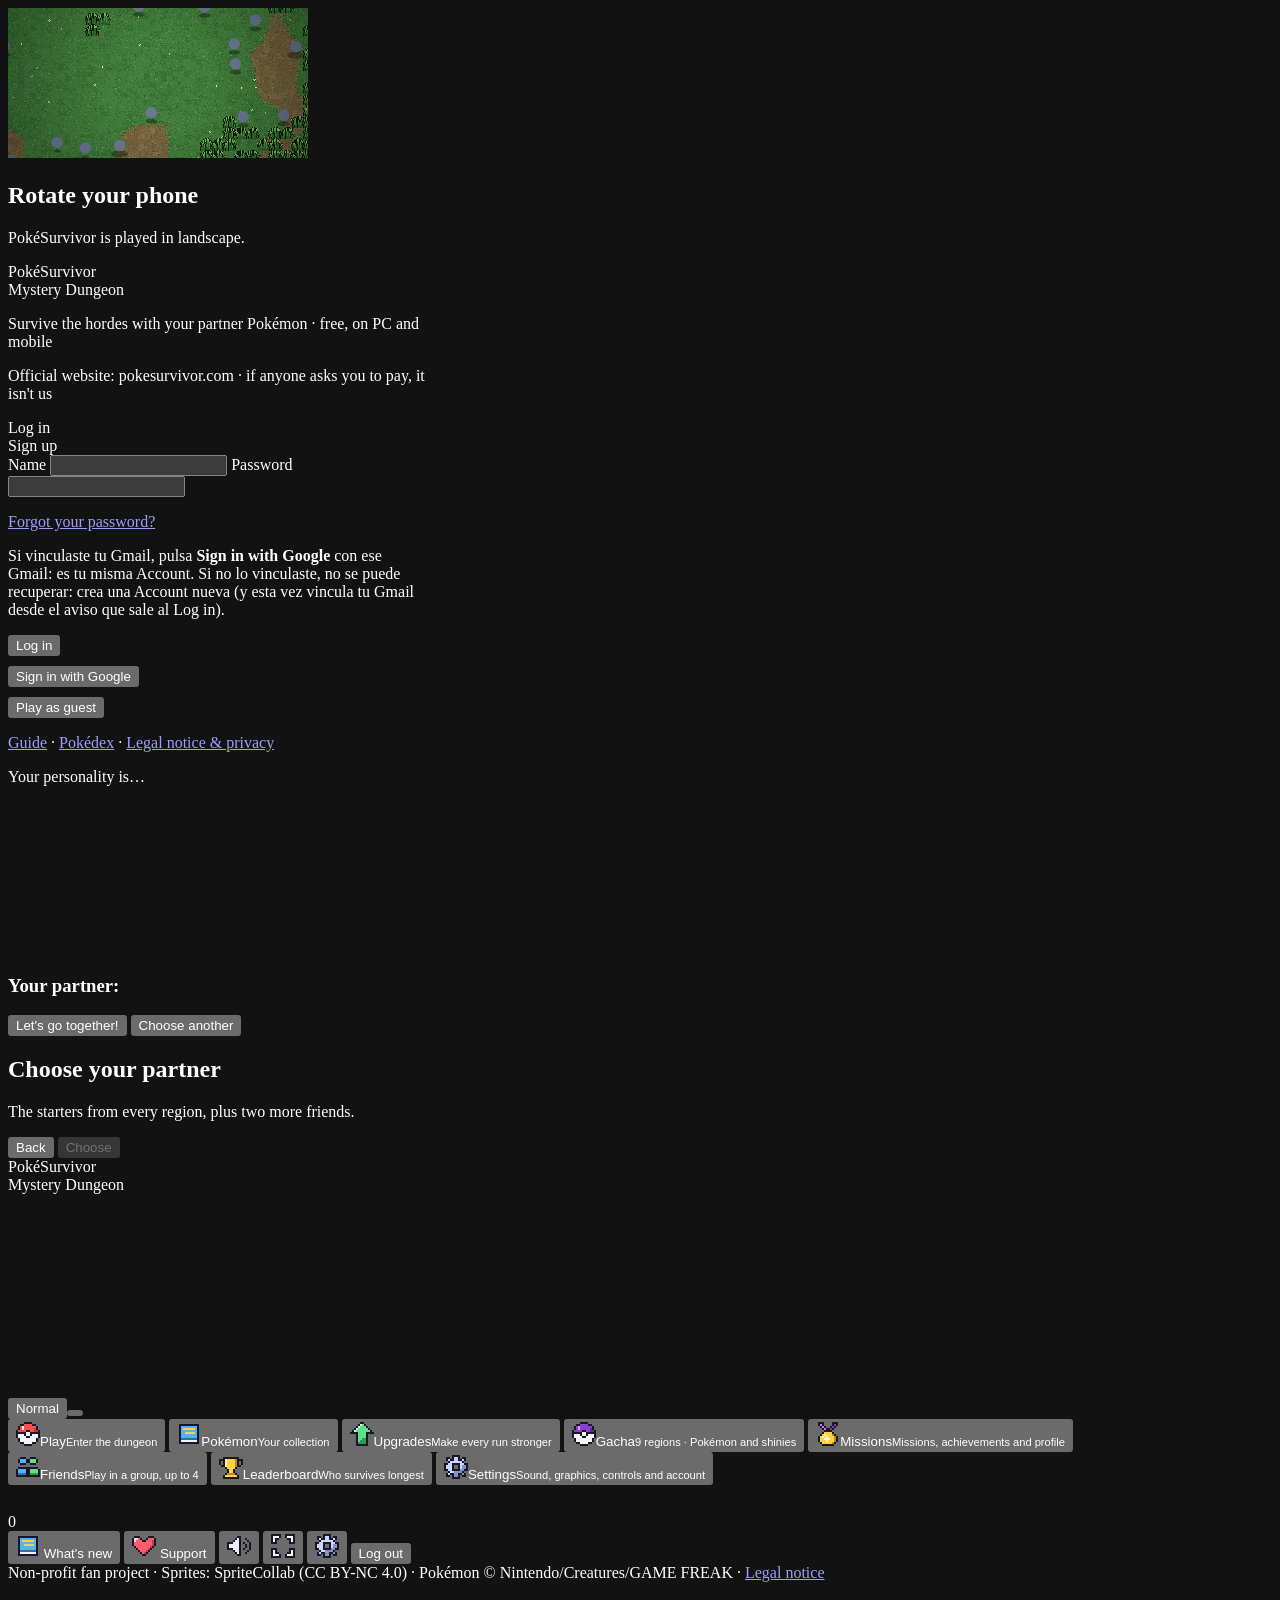
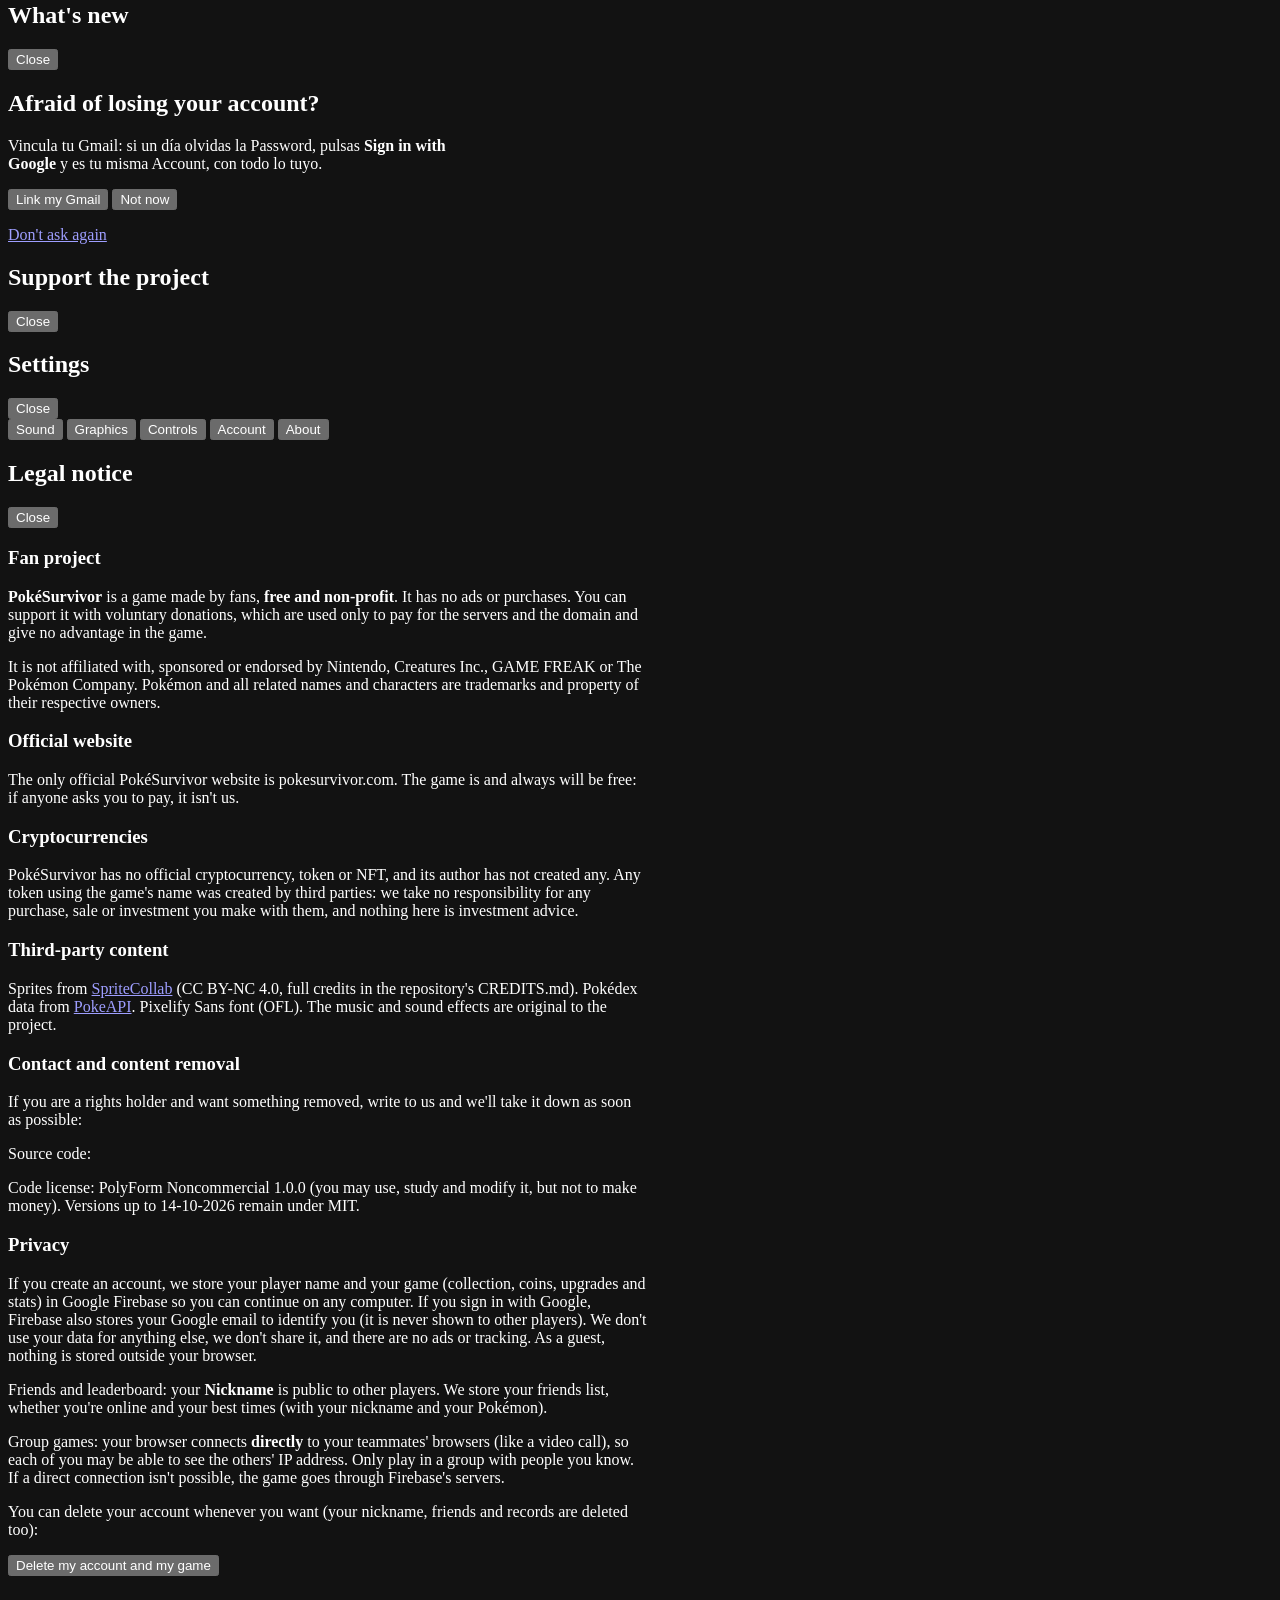
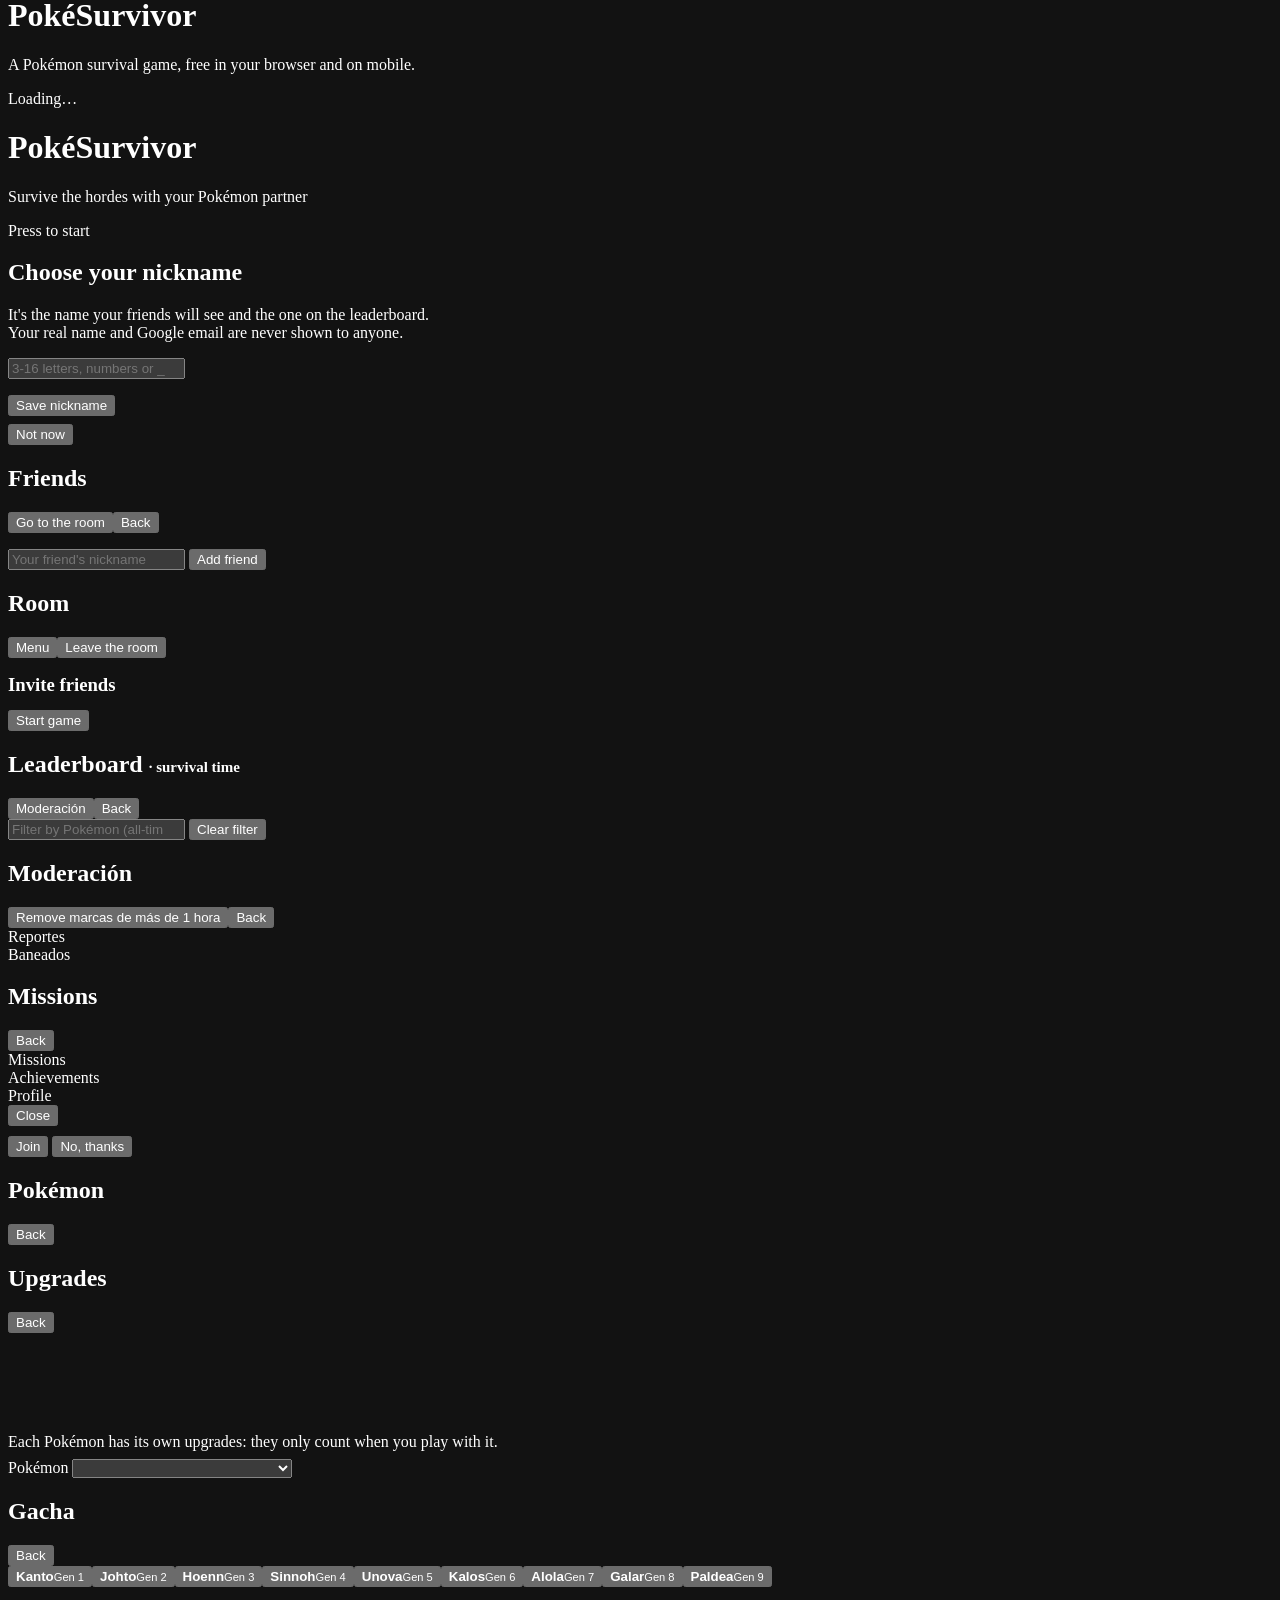
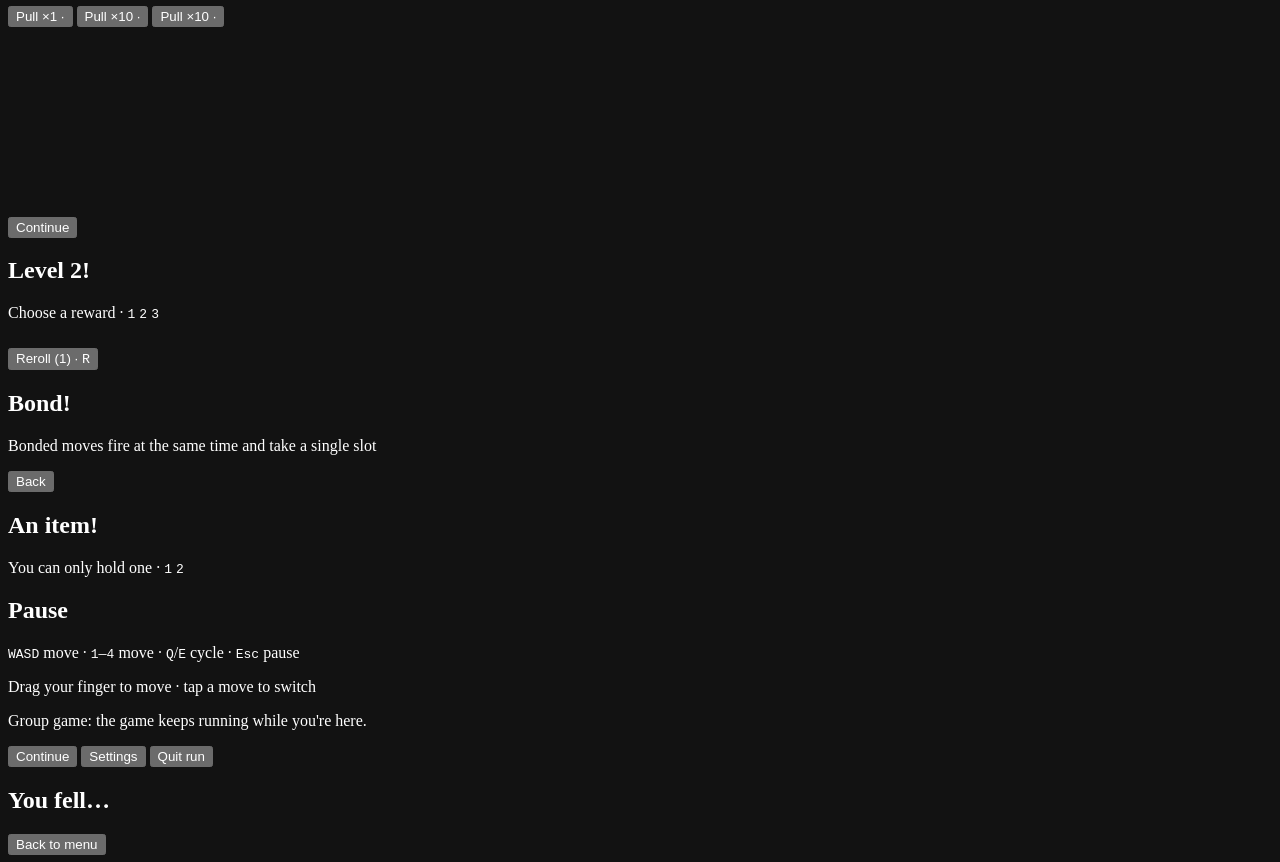
==== en/index.html @ 7c2951e4 "aim to cursor not auto aim" ====
<!doctype html>
<html lang="en">
<head>
<meta charset="utf-8">
<base href="../">
<meta name="viewport" content="width=device-width,initial-scale=1,viewport-fit=cover">
<title>PokéSurvivor – Free online Pokémon survival game (Survivor.io style)</title>
<meta name="description" content="Survive hordes of Pokémon with your partner in this free fan game for browser and mobile: 966 Pokémon, shinies, legendaries and online co-op with friends. No downloads, no ads.">
<link rel="canonical" href="https://pokesurvivor.com/en/">
<meta name="robots" content="index, follow, max-image-preview:large">
<meta name="theme-color" content="#0a1430">
<meta name="color-scheme" content="dark">
<!-- Compartir en redes (WhatsApp, Discord, Twitter/X...) -->
<meta property="og:type" content="website">
<meta property="og:site_name" content="PokéSurvivor">
<meta property="og:locale" content="en_US">
<meta property="og:url" content="https://pokesurvivor.com/en/">
<meta property="og:title" content="PokéSurvivor – Survive the Pokémon hordes">
<meta property="og:description" content="A free fan game for browser and mobile: 966 Pokémon, shinies, legendaries and co-op with up to 4 friends. No downloads, no ads.">
<meta property="og:image" content="https://pokesurvivor.com/assets/og-image.jpg">
<meta property="og:image:width" content="1200">
<meta property="og:image:height" content="630">
<meta property="og:image:alt" content="PokéSurvivor: un Pokémon rodeado de hordas en un mapa pixel art">
<meta name="twitter:card" content="summary_large_image">
<meta name="twitter:title" content="PokéSurvivor – Survive the Pokémon hordes">
<meta name="twitter:description" content="A free fan game for browser and mobile, with co-op for up to 4. No downloads, no ads.">
<meta name="twitter:image" content="https://pokesurvivor.com/assets/og-image.jpg">
<script>window.PS_PAGES = true;</script>
<link rel="manifest" href="manifest.webmanifest">
<!-- Google sólo enseña en los resultados iconos de 48 px o múltiplos -->
<link rel="icon" href="favicon.ico" sizes="any">
<link rel="icon" type="image/png" sizes="48x48" href="assets/icons/icon-48.png">
<link rel="icon" type="image/png" sizes="96x96" href="assets/icons/icon-96.png">
<link rel="icon" type="image/png" sizes="144x144" href="assets/icons/icon-144.png">
<link rel="apple-touch-icon" href="assets/icons/icon-180.png">
<meta name="mobile-web-app-capable" content="yes">
<meta name="apple-mobile-web-app-capable" content="yes">
<meta name="apple-mobile-web-app-status-bar-style" content="black-translucent">
<meta name="apple-mobile-web-app-title" content="PokéSurvivor">
<link rel="preconnect" href="https://www.gstatic.com" crossorigin>
<link rel="preload" href="assets/fonts/PixelifyPS-400.ttf" as="font" type="font/ttf" crossorigin>
<link rel="preload" href="assets/fonts/PixelifyPS-700.ttf" as="font" type="font/ttf" crossorigin>
<!-- Datos estructurados para Google (tipo de página: videojuego gratuito) -->
<script type="application/ld+json">
{
  "@context": "https://schema.org",
  "@graph": [
    {
      "@type": "WebSite",
      "@id": "https://pokesurvivor.com/#web",
      "url": "https://pokesurvivor.com/",
      "name": "PokéSurvivor",
      "inLanguage": ["es", "en"]
    },
    {
      "@type": ["VideoGame", "WebApplication"],
      "@id": "https://pokesurvivor.com/#juego",
      "name": "PokéSurvivor",
      "url": "https://pokesurvivor.com/",
      "description": "A free Pokémon survival fan game (bullet heaven, Survivor.io style): pick a partner, survive the hordes, level up, evolve your moves, fight legendaries in rifts and play co-op with up to 4 friends.",
      "image": "https://pokesurvivor.com/assets/og-image.jpg",
      "inLanguage": ["es", "en"],
      "genre": ["Roguelike", "Bullet heaven", "Acción", "Supervivencia"],
      "gamePlatform": ["Navegador web", "PC", "Android", "iOS"],
      "applicationCategory": "GameApplication",
      "operatingSystem": "Cualquiera con navegador web moderno",
      "playMode": ["SinglePlayer", "CoOp", "MultiPlayer"],
      "numberOfPlayers": { "@type": "QuantitativeValue", "minValue": 1, "maxValue": 4 },
      "isAccessibleForFree": true,
      "offers": { "@type": "Offer", "price": "0", "priceCurrency": "EUR", "availability": "https://schema.org/InStock" },
      "isPartOf": { "@id": "https://pokesurvivor.com/#web" }
    }
  ]
}
</script>
<link rel="stylesheet" href="css/style.css">
</head>
<body>

<canvas id="game"></canvas>
<!-- En móvil se juega en horizontal -->
<div id="rotate" class="hidden"><div class="box center"><div id="rotate-ico"></div><h2>Gira el móvil</h2><p class="sub">PokéSurvivor se juega en horizontal.</p></div></div>

<!-- ====== Inicio: login / registro / invitado ====== -->
<section id="scr-login" class="scr hidden">
  <div class="box" style="width:min(420px,100%)">
    <div class="logo">
      <div class="t1">PokéSurvivor</div>
      <div class="t2">Mundo Misterioso</div>
    </div>
    <p class="login-tag">Sobrevive a las hordas con tu compañero Pokémon · gratis, en PC y móvil</p>
    <p class="login-official">Web oficial: pokesurvivor.com · si alguien te pide pagar, no somos nosotros</p>
    <div class="tabs">
      <div class="tab on" data-tab="login">Entrar</div>
      <div class="tab" data-tab="register">Crear cuenta</div>
    </div>
    <form id="login-form" autocomplete="off">
      <label for="f-user">Nombre</label>
      <input id="f-user" class="field" maxlength="16" spellcheck="false">
      <label for="f-pass">Contraseña</label>
      <input id="f-pass" class="field" type="password" maxlength="64">
      <p id="login-err" class="err"></p>
      <p class="note"><a href="#" id="f-forgot">¿Olvidaste tu contraseña?</a></p>
      <p id="forgot-note" class="note hidden">Si vinculaste tu Gmail, pulsa <b>Entrar con Google</b> con ese Gmail: es tu misma cuenta.
        Si no lo vinculaste, no se puede recuperar: crea una cuenta nueva (y esta vez vincula tu Gmail desde el aviso que sale al entrar).</p>
      <div class="row">
        <button id="btn-auth" class="btn gold grow" type="submit">Entrar</button>
      </div>
    </form>
    <div class="row" style="margin-top:10px">
      <button id="btn-google" class="btn google grow hidden" type="button">Entrar con Google</button>
    </div>
    <div class="row" style="margin-top:10px">
      <button id="btn-guest" class="btn ghost grow" type="button">Jugar como invitado</button>
    </div>
    <p class="note center" id="login-mode"></p>
    <p class="note center"><a href="en/guide/">Guía</a> · <a href="en/pokedex/">Pokédex</a> · <a href="#" class="legal-link" data-legal>Aviso legal y privacidad</a></p>
  </div>
</section>

<!-- ====== Test de personalidad ====== -->
<section id="scr-test" class="scr dim hidden">
  <div class="box test-box">
    <div class="progress"><i id="test-bar"></i></div>
    <p class="sub" id="test-count"></p>
    <p class="q" id="test-q"></p>
    <div class="answers" id="test-a"></div>
  </div>
</section>

<!-- ====== Resultado del test ====== -->
<section id="scr-result" class="scr dim hidden">
  <div class="box result">
    <p class="sub">Tu personalidad es…</p>
    <div class="trait" id="res-trait"></div>
    <p id="res-text"></p>
    <canvas id="res-stage" class="stage" width="200" height="150"></canvas>
    <h3>Tu compañero: <span class="gold" id="res-name"></span></h3>
    <div class="row" style="justify-content:center;margin-top:14px">
      <button id="res-ok" class="btn gold">¡Vamos juntos!</button>
      <button id="res-other" class="btn">Elegir otro</button>
    </div>
  </div>
</section>

<!-- ====== Elegir compañero ====== -->
<section id="scr-starters" class="scr dim hidden">
  <div class="box wide">
    <h2>Elige a tu compañero</h2>
    <p class="sub">Los iniciales de todas las regiones, y dos amigos más.</p>
    <div class="grid" id="starter-grid"></div>
    <div class="row between" style="margin-top:14px">
      <button id="starter-back" class="btn ghost">Volver</button>
      <span id="starter-info" class="grow" style="color:var(--muted)"></span>
      <button id="starter-ok" class="btn gold" disabled>Elegir</button>
    </div>
  </div>
</section>

<!-- ====== Menú principal ====== -->
<section id="scr-menu" class="scr hidden">
  <div class="menu-left">
    <div class="logo">
      <div class="t1">PokéSurvivor</div>
      <div class="t2">Mundo Misterioso</div>
    </div>
    <div class="partner-card">
      <canvas id="menu-partner" class="stage" width="260" height="200"></canvas>
      <div class="nm" id="menu-partner-name"></div>
      <div class="lv" id="menu-partner-info"></div>
      <div class="seg hidden" id="menu-shiny"><button data-v="0">Normal</button><button data-v="1"></button></div>
    </div>
  </div>
  <div class="menu-right">
    <div class="box">
      <div class="menu-list">
        <button class="menu-item play" data-go="play">Jugar<small>Entra en la mazmorra</small></button>
        <button class="menu-item" data-go="dex">Pokémon<small id="menu-dex-count">Tu colección</small></button>
        <button class="menu-item" data-go="upgrades">Mejoras<small>Haz más fuerte cada run</small></button>
        <button class="menu-item" data-go="gacha">Gacha<small>9 regiones · Pokémon y shinies</small></button>
        <button class="menu-item" data-go="goals">Misiones<small id="menu-goals-sub">Misiones, logros y perfil</small></button>
        <button class="menu-item" data-go="friends">Amigos<small id="menu-friends-sub">Juega en grupo, hasta 4</small></button>
        <button class="menu-item" data-go="rank">Ranking<small>Quién aguanta más</small></button>
        <button class="menu-item" data-go="settings">Ajustes<small>Sonido, gráficos, controles y cuenta</small></button>
      </div>
    </div>
    <div class="box" style="padding:14px 18px">
      <div id="menu-stats" style="font-size:14px;color:var(--muted)"></div>
    </div>
  </div>
</section>

<div id="topbar" class="topbar hidden">
  <div class="pill"><span class="coin"></span><span id="coins">0</span></div>
  <div class="pill" id="tickets-pill" title="Tickets del gacha"></div>
  <div class="pill" id="user-pill"></div>
  <button id="btn-news" class="btn small ghost news-btn" title="Novedades"></button>
  <button id="btn-support" class="btn small gold hidden" title="Apoyar el proyecto"></button>
  <button id="btn-sound" class="btn small ghost" title="Sonido"></button>
  <button id="btn-full" class="btn small ghost hidden" title="Pantalla completa"></button>
  <button id="btn-settings" class="btn small ghost" title="Ajustes"></button>
  <button id="btn-logout" class="btn small ghost">Salir</button>
</div>
<div id="sound-panel" class="box sound-panel hidden"></div>
<div id="credits-line" class="credits-line hidden">Proyecto de fan sin ánimo de lucro · Sprites: SpriteCollab (CC BY-NC 4.0) · Pokémon © Nintendo/Creatures/GAME FREAK · <a href="#" class="legal-link" data-legal>Aviso legal</a></div>

<!-- ====== Novedades (cambios del juego) ====== -->
<section id="scr-news" class="scr dim hidden">
  <div class="box news-box">
    <div class="row between"><h2>Novedades</h2><button class="btn small ghost" id="news-close">Cerrar</button></div>
    <div id="news-body" class="news-body"></div>
  </div>
</section>

<!-- ====== Vincular Gmail para recuperar la cuenta (js/ui/login.js, offerRecovery) ====== -->
<section id="scr-recover" class="scr dim hidden">
  <div class="box" style="width:min(440px,100%)">
    <h2>¿Te da miedo perder tu cuenta?</h2>
    <p>Vincula tu Gmail: si un día olvidas la contraseña, pulsas <b>Entrar con Google</b> y es tu misma cuenta, con todo lo tuyo.</p>
    <p class="err" id="rec-err"></p>
    <div class="row" style="gap:8px;flex-wrap:wrap">
      <button class="btn gold grow" id="rec-link" type="button">Vincular mi Gmail</button>
      <button class="btn ghost" id="rec-later" type="button">Ahora no</button>
    </div>
    <p class="note center"><a href="#" id="rec-never">No volver a preguntar</a></p>
  </div>
</section>

<!-- ====== Apoyar el proyecto (donaciones) ====== -->
<section id="scr-support" class="scr dim hidden">
  <div class="box support">
    <div class="row between"><h2>Apoyar el proyecto</h2><button class="btn small ghost" id="sup-close">Cerrar</button></div>
    <div id="sup-body"></div>
  </div>
</section>

<!-- ====== Ajustes ====== -->
<section id="scr-settings" class="scr dim hidden">
  <div class="box settings">
    <div class="row between"><h2>Ajustes</h2><button class="btn small ghost" id="set-close">Cerrar</button></div>
    <div class="tabs" id="set-tabs">
      <button class="gen-tab" data-t="sound">Sonido</button>
      <button class="gen-tab" data-t="gfx">Gráficos</button>
      <button class="gen-tab" data-t="ctl">Controles</button>
      <button class="gen-tab" data-t="acc">Cuenta</button>
      <button class="gen-tab" data-t="about">Acerca de</button>
    </div>
    <div id="set-body" class="set-body"></div>
  </div>
</section>

<!-- ====== Aviso legal y privacidad ====== -->
<section id="scr-legal" class="scr dim hidden">
  <div class="box legal" style="width:min(640px,100%)">
    <div class="row between"><h2>Aviso legal</h2><button class="btn small ghost" id="legal-close">Cerrar</button></div>
    <h3>Proyecto de fan</h3>
    <p><b>PokéSurvivor</b> es un juego hecho por fans, <b>gratuito y sin ánimo de lucro</b>.
      No tiene anuncios ni compras. Se puede apoyar con donaciones voluntarias, que se usan sólo para pagar los servidores y el dominio, y que no dan ninguna ventaja en el juego.</p>
    <p>No está afiliado, patrocinado ni aprobado por Nintendo, Creatures Inc., GAME FREAK ni
      The Pokémon Company. Pokémon y todos los nombres y personajes relacionados son marcas y
      propiedad de sus respectivos dueños.</p>
    <h3>Web oficial</h3>
    <p>La única web oficial de PokéSurvivor es pokesurvivor.com. El juego es y será gratis: si alguien te pide pagar, no somos nosotros.</p>
    <h3>Criptomonedas</h3>
    <p>PokéSurvivor no tiene ninguna criptomoneda, token ni NFT oficial, y su autor no ha creado ninguno. Cualquier token que use el nombre del juego lo han creado terceros: no nos hacemos cargo de ninguna compra, venta o inversión que hagas con ellos, y nada de lo que hay aquí es una recomendación de inversión.</p>
    <h3>Contenido de terceros</h3>
    <p>Sprites de <a href="https://github.com/PMDCollab/SpriteCollab" target="_blank" rel="noopener">SpriteCollab</a>
      (CC BY-NC 4.0, créditos completos en CREDITS.md del repositorio). Datos de la Pokédex de
      <a href="https://pokeapi.co/" target="_blank" rel="noopener">PokeAPI</a>. Fuente Pixelify Sans (OFL).
      La música y los efectos de sonido son originales del proyecto.</p>
    <h3>Contacto y retirada de contenido</h3>
    <p>Si eres titular de derechos y quieres que retiremos algo, escríbenos y lo quitaremos lo
      antes posible: <a id="legal-mail" href="#"></a></p>
    <p>Código fuente: <a id="legal-repo" href="#" target="_blank" rel="noopener"></a></p>
    <p>Licencia del código: PolyForm Noncommercial 1.0.0 (se puede usar, estudiar y modificar, pero no para ganar dinero). Las versiones hasta el 14-10-2026 siguen bajo MIT.</p>
    <h3>Privacidad</h3>
    <p>Si creas una cuenta, guardamos tu nombre de jugador y tu partida (colección, monedas,
      mejoras y estadísticas) en Google Firebase para que puedas seguir en cualquier ordenador.
      Si entras con Google, Firebase guarda también tu correo de Google para identificarte
      (nunca se enseña a otros jugadores).
      No usamos tus datos para nada más, ni los compartimos, ni hay publicidad ni seguimiento.
      Como invitado no se guarda nada fuera de tu navegador.</p>
    <p>Amigos y ranking: tu <b>apodo</b> es público para otros jugadores. Guardamos tu lista de
      amigos, si estás en línea y tus mejores tiempos (con tu apodo y tu Pokémon).</p>
    <p>Partidas en grupo: tu navegador se conecta <b>directamente</b> con el de tus compañeros
      (como en una videollamada), así que cada uno puede llegar a ver la dirección IP del otro.
      Juega en grupo sólo con gente que conozcas. Si la conexión directa no es posible, la partida
      pasa por los servidores de Firebase.</p>
    <p>Puedes borrar tu cuenta cuando quieras (se borran también tu apodo, tus amigos y tus marcas):</p>
    <div class="row">
      <button class="btn small" id="legal-delete">Borrar mi cuenta y mi partida</button>
      <span id="legal-del-msg" class="note" style="margin:0"></span>
    </div>
  </div>
</section>
<div id="boot" class="boot">
  <div class="boot-in">
    <h1>PokéSurvivor</h1>
    <p>A Pokémon survival game, free in your browser and on mobile.</p>
    <p class="boot-ld">Loading…</p>
  </div>
</div>
<script>
  (function () {
    var s = null; try { s = localStorage.getItem('ps.lang'); } catch (e) {}
    var n = ((navigator.languages && navigator.languages[0]) || navigator.language || 'es').toLowerCase();
    var l = s === 'es' || s === 'en' ? s : (/\/en(\/|$)/.test(location.pathname) ? 'en' : (n.indexOf('es') === 0 ? 'es' : 'en'));
    document.documentElement.lang = l;
    if (l === 'en') {
      var p = document.querySelectorAll('#boot p');
      p[0].textContent = 'A Pokémon survival game, free in your browser and on mobile.';
      p[1].textContent = 'Loading…';
    }
  })();
</script>
<div id="tap-start" class="tapstart hidden">
  <div class="boot-in">
    <h1>PokéSurvivor</h1>
    <p>Sobrevive a las hordas con tu compañero Pokémon</p>
    <p class="tap-blink">Pulsa para empezar</p>
  </div>
</div>
<noscript>
  <div class="boot noscript">
    <div class="boot-in">
      <h1>PokéSurvivor</h1>
      <p>PokéSurvivor necesita JavaScript para funcionar. Actívalo para jugar.</p>
      <p>Fan game gratuito de supervivencia con 966 Pokémon de las 9 regiones: elige tu compañero, sobrevive a las hordas, evoluciona tus ataques, enfréntate a legendarios y juega en cooperativo con hasta 4 amigos.</p>
      <p><a href="en/guide/">Guía del juego</a> · <a href="en/pokedex/">Pokédex: todos los Pokémon jugables</a></p>    </div>
  </div>
</noscript>

<!-- ====== Apodo (para amigos y ranking) ====== -->
<section id="scr-nick" class="scr dim hidden">
  <div class="box" style="width:min(440px,100%)">
    <h2>Elige tu apodo</h2>
    <p class="sub">Es el nombre que verán tus amigos y el que sale en el ranking.
      Tu nombre y tu correo de Google no se enseñan a nadie.</p>
    <form id="nick-form" autocomplete="off">
      <input id="nick-in" class="field" maxlength="16" spellcheck="false" placeholder="3-16 letras, números o _">
      <p id="nick-err" class="err"></p>
      <div class="row"><button id="nick-ok" class="btn gold grow" type="submit">Guardar apodo</button></div>
    </form>
    <div class="row" style="margin-top:8px"><button id="nick-later" class="btn ghost grow" type="button">Ahora no</button></div>
  </div>
</section>

<!-- ====== Amigos ====== -->
<section id="scr-friends" class="scr dim hidden">
  <div class="box wide">
    <div class="row between"><h2>Amigos</h2>
      <div class="row"><button id="fr-room" class="btn small gold hidden">Ir a la sala</button><button class="btn small ghost" data-back>Volver</button></div></div>
    <p class="sub" id="fr-me"></p>
    <form id="fr-add" class="row" autocomplete="off">
      <input id="fr-name" class="field grow" maxlength="16" spellcheck="false" placeholder="Apodo de tu amigo">
      <button class="btn gold" type="submit" data-sfx="confirm">Añadir amigo</button>
    </form>
    <p id="fr-msg" class="note"></p>
    <div id="fr-list" class="fr-list"></div>
  </div>
</section>

<!-- ====== Sala (partida en grupo) ====== -->
<section id="scr-lobby" class="scr dim hidden">
  <div class="box wide">
    <div class="row between"><h2>Sala</h2>
      <div class="row"><button id="lobby-menu" class="btn small ghost">Menú</button><button id="lobby-leave" class="btn small ghost">Salir de la sala</button></div></div>
    <p class="sub" id="lobby-sub"></p>
    <div id="lobby-members" class="lobby-members"></div>
    <h3 id="lobby-inv-title" style="margin:14px 0 6px">Invitar amigos</h3>
    <div id="lobby-invite" class="fr-list"></div>
    <div class="row" style="margin-top:14px">
      <button id="lobby-start" class="btn gold grow">Empezar partida</button>
    </div>
    <p class="note" id="lobby-note"></p>
  </div>
</section>

<!-- ====== Ranking ====== -->
<section id="scr-rank" class="scr dim hidden">
  <div class="box wide">
    <div class="row between"><h2>Ranking <span class="sub" style="font-size:15px">· tiempo aguantado</span></h2><span class="row" style="gap:6px"><button id="rk-mod" class="btn small ghost hidden">Moderación</button><button class="btn small ghost" data-back>Volver</button></span></div>
    <div class="gen-tabs" id="rk-mode"></div>
    <div class="filters" id="rk-period"></div>
    <div class="row rk-tools">
      <div class="filters" id="rk-scope" style="margin:0"></div>
      <input id="rk-poke" class="field" list="rk-dl" placeholder="Filtrar por Pokémon (histórico)" spellcheck="false">
      <datalist id="rk-dl"></datalist>
      <button id="rk-clear" class="btn small ghost hidden">Quitar filtro</button>
    </div>
    <div id="rk-list" class="rk-list"></div>
    <div id="rk-me" class="rk-me"></div>
  </div>
</section>

<!-- ====== Moderación del ranking (sólo la cuenta de admin, ver js/ui/mod-ui.js) ====== -->
<section id="scr-mod" class="scr dim hidden">
  <div class="box wide">
    <div class="row between"><h2>Moderación</h2><span class="row" style="gap:6px"><button class="btn small danger" id="mod-purge">Quitar marcas de más de 1 hora</button><button class="btn small ghost" id="mod-back">Volver</button></span></div>
    <div class="tabs" id="mod-tabs">
      <div class="tab on" data-tab="rep">Reportes</div>
      <div class="tab" data-tab="sus">Baneados</div>
    </div>
    <div id="mod-list" class="rk-list" style="max-height:60vh"></div>
  </div>
</section>

<!-- ====== Misiones, logros y perfil ====== -->
<section id="scr-goals" class="scr dim hidden">
  <div class="box wide">
    <div class="row between"><h2>Misiones</h2><button class="btn small ghost" data-back>Volver</button></div>
    <div class="tabs" id="goals-tabs">
      <div class="tab on" data-tab="missions">Misiones</div>
      <div class="tab" data-tab="ach">Logros</div>
      <div class="tab" data-tab="profile">Perfil</div>
    </div>
    <div id="goals-body" class="goals-body"></div>
  </div>
</section>

<!-- ====== Perfil público de un jugador ====== -->
<section id="scr-profile" class="scr dim hidden">
  <div class="box profile-box">
    <div class="row end"><button class="btn small ghost" id="prof-close">Cerrar</button></div>
    <div id="prof-body"></div>
  </div>
</section>

<!-- ====== Invitación recibida ====== -->
<div id="invite-pop" class="box invite-pop hidden">
  <div id="inv-text"></div>
  <div class="row" style="margin-top:10px">
    <button id="inv-yes" class="btn gold small grow" data-sfx="confirm">Unirme</button>
    <button id="inv-no" class="btn ghost small">No, gracias</button>
  </div>
</div>

<!-- ====== Colección ====== -->
<section id="scr-dex" class="scr dim hidden">
  <div class="box wide">
    <div class="row between"><h2>Pokémon <span id="dex-total" class="sub" style="font-size:15px"></span></h2><button class="btn small ghost" data-back>Volver</button></div>
    <div class="gen-tabs" id="dex-gens"></div>
    <div class="split" style="margin-top:8px">
      <div>
        <div class="filters" id="dex-filters"></div>
        <div class="grid" id="dex-grid"></div>
      </div>
      <div class="panel" id="dex-detail"></div>
    </div>
  </div>
</section>

<!-- ====== Mejoras ====== -->
<section id="scr-upgrades" class="scr dim hidden">
  <div class="box wide">
    <div class="row between"><h2>Mejoras</h2><button class="btn small ghost" data-back>Volver</button></div>
    <div class="upg-head">
      <canvas id="upg-stage" class="stage" width="120" height="96"></canvas>
      <div class="grow">
        <p class="sub" style="margin:0">Cada Pokémon tiene sus propias mejoras: sólo cuentan cuando juegas con él.</p>
        <div class="row" style="margin-top:8px">
          <label for="upg-mon" style="margin:0">Pokémon</label>
          <select id="upg-mon" class="field" style="width:auto;min-width:220px"></select>
        </div>
      </div>
    </div>
    <div class="upg" id="upg-list"></div>
  </div>
</section>

<!-- ====== Gacha ====== -->
<section id="scr-gacha" class="scr dim hidden">
  <div class="box wide">
    <div class="row between"><h2>Gacha</h2><button class="btn small ghost" data-back>Volver</button></div>
    <div class="gen-tabs" id="gacha-gens"></div>
    <div class="split" style="margin-top:8px">
      <div>
        <div class="banner" id="banner">
          <h3 id="banner-title"></h3>
          <p id="banner-desc" style="margin:4px 0 6px"></p>
          <p class="sub" id="gacha-owned" style="margin:0"></p>
          <div class="feat" id="gacha-feat"></div>
        </div>
        <div class="row" style="margin-top:14px">
          <button id="pull-1" class="btn grow" data-sfx="none">Tirar ×1 · <span id="cost-1"></span></button>
          <button id="pull-10" class="btn gold grow" data-sfx="none">Tirar ×10 · <span id="cost-10"></span></button>
          <button id="pull-10b" class="btn gold grow" data-sfx="none">Tirar ×10 · <span id="cost-10b"></span></button>
        </div>
        <p class="note tickets-line" id="gacha-tickets"></p>
        <p class="note" id="gacha-pity"></p>
      </div>
      <div class="panel rates" id="gacha-rates"></div>
    </div>
  </div>
</section>

<div id="pull-fx" class="hidden">
  <canvas id="slot" width="176" height="170" title="Clic para acelerar"></canvas>
  <div class="pull-results" id="pull-results"></div>
  <button id="pull-close" class="btn gold hidden">Continuar</button>
</div>

<!-- ====== Durante la run ====== -->
<section id="scr-levelup" class="scr dim hidden">
  <div class="box center">
    <h2>¡Nivel <span id="lvl-num">2</span>!</h2>
    <p class="sub">Elige una recompensa · <kbd>1</kbd> <kbd>2</kbd> <kbd>3</kbd></p>
    <div id="cards" class="cards"></div>
    <button id="lvl-reroll" class="btn small ghost hidden" data-sfx="none" style="margin-top:10px">Cambiar opciones (<span id="lvl-rr-n">1</span>) · <kbd>R</kbd></button>
    <p id="lvl-wait" class="note hidden"></p>
  </div>
</section>

<section id="scr-bond" class="scr dim hidden">
  <div class="box center">
    <h2 class="bond-title">¡Vínculo!</h2>
    <p class="sub bond-hint">Los movimientos unidos se lanzan a la vez y ocupan un solo hueco</p>
    <p id="bond-sub" class="sub"></p>
    <div id="bond-cards" class="cards"></div>
    <div class="row" style="justify-content:center"><button id="bond-back" class="btn hidden">Atrás</button></div>
  </div>
</section>

<section id="scr-item" class="scr dim hidden">
  <div class="box center">
    <h2>¡Un objeto!</h2>
    <p class="sub">Sólo puedes llevar uno · <kbd>1</kbd> <kbd>2</kbd></p>
    <div id="item-cards" class="cards"></div>
  </div>
</section>

<section id="scr-pause" class="scr dim hidden">
  <div class="box center" style="width:min(460px,100%)">
    <h2>Pausa</h2>
    <p class="sub kbd-hint"><kbd>WASD</kbd> moverse · <kbd>1</kbd>–<kbd>4</kbd> movimiento · <kbd>Q</kbd>/<kbd>E</kbd> ciclar · <kbd>Esc</kbd> pausa</p>
    <p class="sub touch-hint">Arrastra el dedo para moverte · toca un ataque para cambiarlo</p>
    <p id="pause-coop" class="note hidden">Partida en grupo: el juego sigue mientras estás aquí.</p>
    <div id="pause-sound" class="sound-inline"></div>
    <div class="row" style="justify-content:center">
      <button id="btn-resume" class="btn gold">Continuar</button>
      <button id="btn-pause-settings" class="btn">Ajustes</button>
      <button id="btn-quit" class="btn">Abandonar run</button>
    </div>
  </div>
</section>

<section id="scr-over" class="scr dim hidden">
  <div class="box center" style="width:min(480px,100%)">
    <h2 id="over-title">Has caído…</h2>
    <div id="over-stats" class="stats"></div>
    <button id="btn-again" class="btn gold">Volver al menú</button>
  </div>
</section>

<!-- datos generados -->
<script defer src="js/app.min.js?v=35ff3ef18a"></script>
</body>
</html>
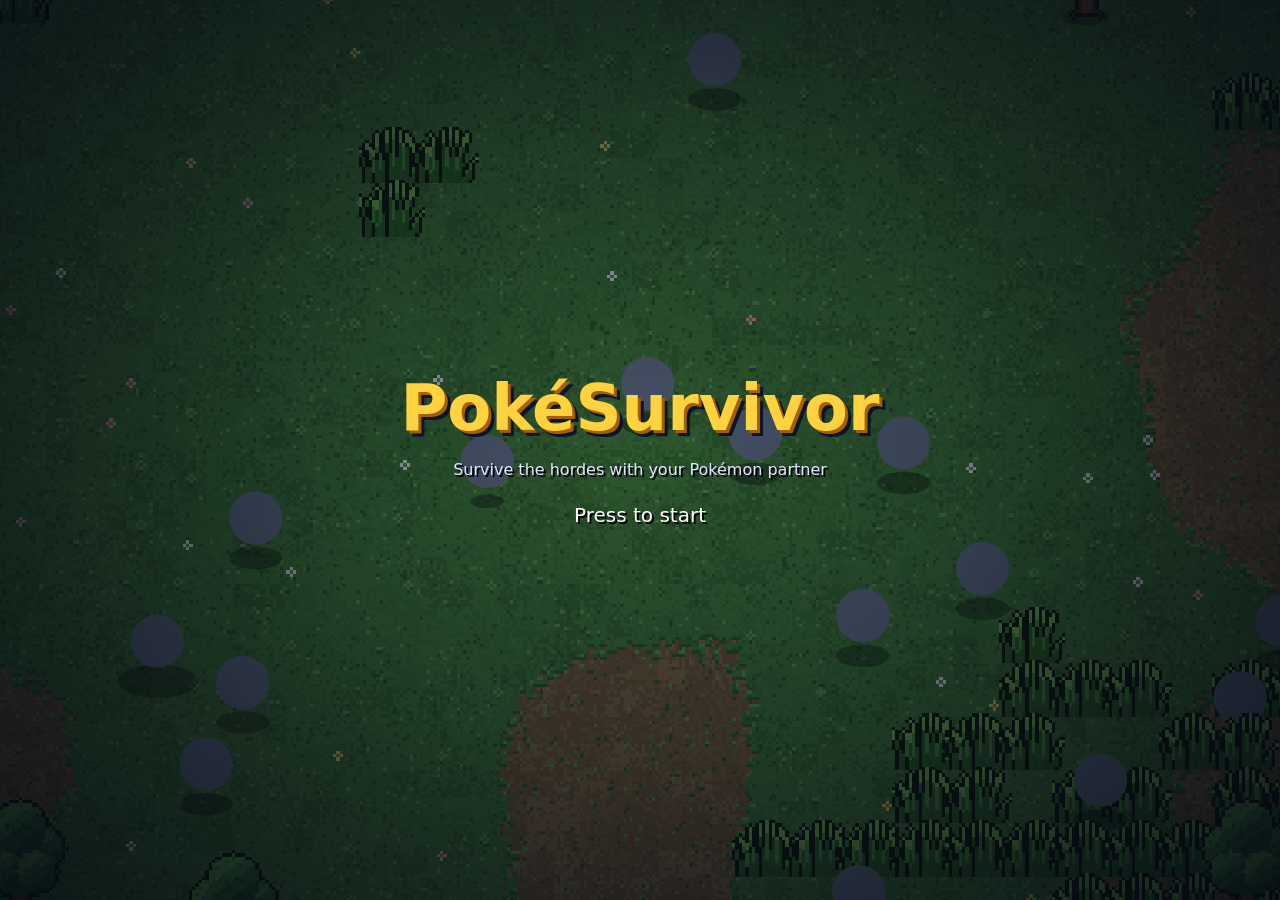
==== commit 595d8806: "zh-TW" ====
--- a/en/index.html
+++ b/en/index.html
@@ -304,9 +304,9 @@
   (function () {
     var s = null; try { s = localStorage.getItem('ps.lang'); } catch (e) {}
     var n = ((navigator.languages && navigator.languages[0]) || navigator.language || 'es').toLowerCase();
-    var l = s === 'es' || s === 'en' ? s : (/\/en(\/|$)/.test(location.pathname) ? 'en' : (n.indexOf('es') === 0 ? 'es' : 'en'));
+    var l = ['es', 'en', 'zh-TW'].indexOf(s) >= 0 ? s : (/\/en(\/|$)/.test(location.pathname) ? 'en' : (n.indexOf('es') === 0 ? 'es' : /^zh-(tw|hk|mo|hant)/.test(n) ? 'zh-TW' : 'en'));
     document.documentElement.lang = l;
-    if (l === 'en') {
+    if (l !== 'es') {
       var p = document.querySelectorAll('#boot p');
       p[0].textContent = 'A Pokémon survival game, free in your browser and on mobile.';
       p[1].textContent = 'Loading…';
@@ -553,6 +553,6 @@
 </section>
 
 <!-- datos generados -->
-<script defer src="js/app.min.js?v=35ff3ef18a"></script>
+<script defer src="js/app.min.js?v=60be220149"></script>
 </body>
 </html>
